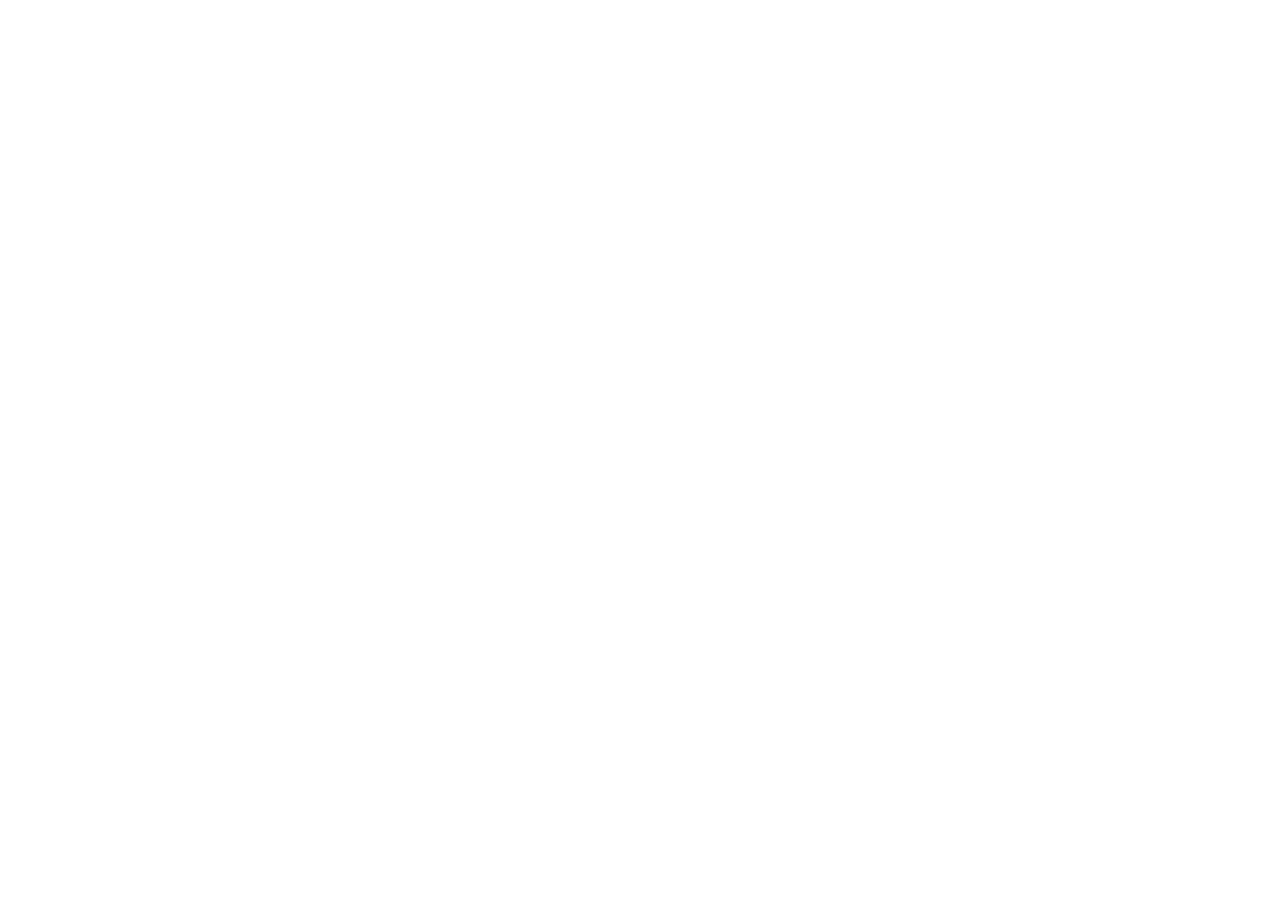
==== mrolympiaSite/index.html @ 17a4824c "1" ====
<!DOCTYPE html>
<html lang="en">
<head>
    <meta charset="UTF-8">
    <meta http-equiv="X-UA-Compatible" content="IE=edge">
    <meta name="viewport" content="width=device-width, initial-scale=1.0">
    <title>Document</title>
    <link rel="stylesheet" href="style.css">
</head>
<body>
    
</body>
</html>
---- mrolympiaSite/style.css ----
body {
 background-image: url("MrOlympiaSite_skin.jpg");
}
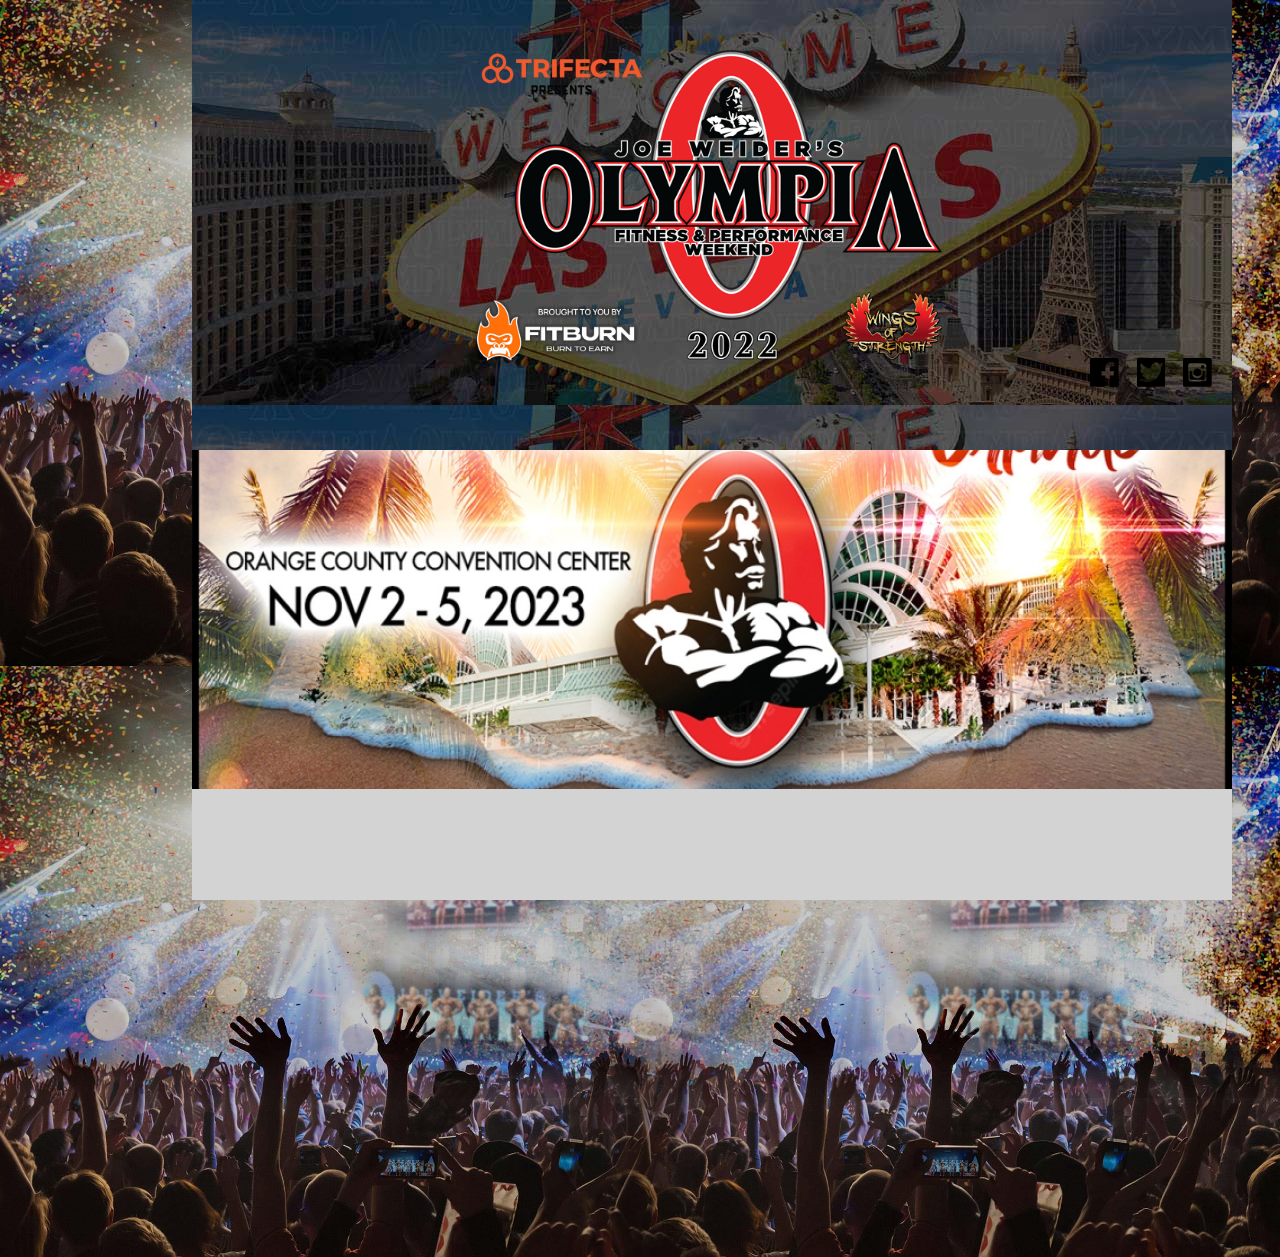
==== commit 7a200140: "OlympiaWebsiteFinished" ====
--- a/mrolympiaSite/index.html
+++ b/mrolympiaSite/index.html
@@ -8,6 +8,50 @@
     <link rel="stylesheet" href="style.css">
 </head>
 <body>
-    
+    <div class="site">
+        <div class="head">
+            <img class="logo" src="logo.png" alt="">
+        </div>
+ <div class="menubox">
+        <div class="menu"> 
+            <div class="home">HOME</div>
+            <div class="home">TICKETS</div>
+            <div class="home">SCHEDULE</div>
+            <div class="home">EXHIBITOR/SPONSOR</div>
+            <div class="home">QUALIFIED</div>
+            <div class="home">EXPO EVENT</div>
+            <div class="home">O STORE</div>
+            <div class="home">PAY PREVIEW</div>
+            <ul class="links-list">
+                <li class="list-item">
+                  <a class="facebookhover" href="https://www.facebook.com/mrolympiallc" target="_blank" rel="me" class="facebook-icon">
+                    <i class="icon">
+                        <svg xmlns="http://www.w3.org/2000/svg" viewBox="0 0 35 35"><g id="Layer_2" data-name="Layer 2"><g id="Capa_1" data-name="Capa 1"><path d="M33.07,0H1.86A1.86,1.86,0,0,0,0,1.86V33.14A1.86,1.86,0,0,0,1.86,35H18.69V21.45H14.13V16.16h4.56V12.27c0-4.52,2.76-7,6.8-7a38.24,38.24,0,0,1,4.07.21v4.73h-2.8c-2.19,0-2.61,1-2.61,2.57v3.37h5.23l-.68,5.28H24.15V35h9A1.86,1.86,0,0,0,35,33.14V1.93A1.93,1.93,0,0,0,33.07,0Z"/></g></g></svg>
+                    </i>
+                    <span class="hidden">Facebook</span>
+                  </a>
+                </li>
+                <li class="list-item">
+                  <a class="twitterhover" href="https://twitter.com/MrOlympiaLLC" target="_blank" rel="me" class="twitter-icon">
+                    <i class="icon">
+                        <svg xmlns="http://www.w3.org/2000/svg" viewBox="0 0 35 35"><g id="Layer_2" data-name="Layer 2"><g id="Capa_1" data-name="Capa 1"><path d="M33.14,0H1.86A1.86,1.86,0,0,0,0,1.86V33.14A1.86,1.86,0,0,0,1.86,35H33.14A1.86,1.86,0,0,0,35,33.14V1.86A1.86,1.86,0,0,0,33.14,0ZM32,8.68a12,12,0,0,1-2.91,3c0,.23,0,.46,0,.69a16.74,16.74,0,0,1-16.91,16.9,16.79,16.79,0,0,1-9.1-2.67A.15.15,0,0,1,3,26.47a.14.14,0,0,1,.15-.09,13,13,0,0,0,1.39.08,11.55,11.55,0,0,0,6.91-2.26A6,6,0,0,1,6.23,20a.12.12,0,0,1,0-.14.15.15,0,0,1,.13,0,5.9,5.9,0,0,0,2,0,6.07,6.07,0,0,1-4.25-5.77V14a.18.18,0,0,1,.08-.13.17.17,0,0,1,.14,0,5.64,5.64,0,0,0,2.1.68A6,6,0,0,1,4.2,9.87a6.09,6.09,0,0,1,.82-3,.14.14,0,0,1,.11-.07.13.13,0,0,1,.13.05A16.58,16.58,0,0,0,17.1,12.91a6.34,6.34,0,0,1,0-2.6A5.75,5.75,0,0,1,19.32,7a6,6,0,0,1,8.05.57A11.59,11.59,0,0,0,31,6.14a.15.15,0,0,1,.16,0,.14.14,0,0,1,.05.16,6.07,6.07,0,0,1-2.12,3,11.26,11.26,0,0,0,2.72-.83.14.14,0,0,1,.16,0A.14.14,0,0,1,32,8.68Z"/></g></g></svg>
+                    </i>
+                    <span class="hidden">Twitter</span>
+                  </a>
+                </li>
+                <li class="list-item">
+                  <a class="instagramhover" href="https://www.instagram.com/MrOlympiaLLC" target="_blank" rel="me" class="instagram-icon">
+                    <i class="icon">
+                        <svg xmlns="http://www.w3.org/2000/svg" viewBox="0 0 35 35"><g id="Layer_2" data-name="Layer 2"><g id="Capa_1" data-name="Capa 1"><path d="M24.3,16h2.2v9.44a1,1,0,0,1-1.05,1.05H9.55A1,1,0,0,1,8.5,25.45V16h2.2A7,7,0,1,0,24.46,17.5,6.67,6.67,0,0,0,24.3,16Zm-7.54,6.12a4.69,4.69,0,1,0-3.89-3.89A4.68,4.68,0,0,0,16.76,22.13Zm6.36-9.45h1.79a.94.94,0,0,0,.94-.95V10A1,1,0,0,0,24.91,9H23.12a1,1,0,0,0-.95.95v1.79A1,1,0,0,0,23.12,12.68ZM35,1.86V33.14A1.86,1.86,0,0,1,33.14,35H1.86A1.86,1.86,0,0,1,0,33.14V1.86A1.86,1.86,0,0,1,1.86,0H33.14A1.86,1.86,0,0,1,35,1.86Zm-6.35,7.3a2.81,2.81,0,0,0-2.81-2.81H9.16A2.81,2.81,0,0,0,6.35,9.16V25.84a2.81,2.81,0,0,0,2.81,2.81H25.84a2.81,2.81,0,0,0,2.81-2.81Z"/></g></g></svg>
+                    </i>
+                    <span class="hidden">Instagram</span>
+                  </a>
+                </li>
+              </ul>
+        </div>
+        </div>
+            <div class="ad">
+                <img class="addjpg"src="DAN-OLYMPIA-ORLANDO-2023-1200x520-.jpg" alt=""></div>
+    </div>
 </body>
 </html>--- a/mrolympiaSite/style.css
+++ b/mrolympiaSite/style.css
@@ -1,3 +1,92 @@
-body {
- background-image: url("MrOlympiaSite_skin.jpg");
+@import url('https://fonts.googleapis.com/css2?family=Raleway&display=swap');
+*{
+    margin: 0;
+    padding: 0;
+    box-sizing: border-box;
+}
+body{
+    background-image: url("MrOlympia2019Site_skin.jpg");
+    background-size: cover;
+    background-position: fixed;
+    width: auto;
+    height: max-content;
+    padding-left: 15%;
+    font-family: 'BenchNine', sans-serif;
+    }
+
+
+.site{
+
+    background-color: lightgrey;
+    max-width: 1040px;
+    width: 1040px;
+    height: 100%;
+    position: absolute; 
+    margin: 0;
+    }
+
+.logo{
+    height: 40.5vh;
+    padding-top: 50px;
+}
+
+.head{
+    background-image: url("lasvegassign.jpg");
+    position: absolute;
+    text-align: center;
+    height: 50vh;
+    width: 100%;
+    margin: 0;
+}
+.menu{           
+    display: flex;
+    background-color: lightgrey;
+    width: max-content;
+    margin-top: 355px;
+    font-size: 5px;
+    padding-right: 0%;
+}
+.home{
+    display: inline-block;
+    border: none;
+    padding: 11px 7px 8px;
+    font-weight: bold;
+    font-size: 15px;
+    line-height: 1;
+    color: #d22d31;
+    text-transform: uppercase;
+    text-decoration: none;
+}
+.links-list {
+    position: absolute;
+    display: flex;
+    width: 140px;
+    height: 100%;
+    margin: 2px;
+    padding-top: 1px;
+    right: 0rem;
+}
+li {
+    width: 30px;
+    display: inline-block;
+    margin-right: 18px;
+}
+
+
+.hidden {
+        display: none;
+      }
+
+.facebookhover:hover {
+    fill: #3c5a99;
+}
+
+.twitterhover:hover{
+    fill: #1c9ceb;
+}
+.instagramhover:hover{
+    fill: #d12d32;
+}
+.home:hover{
+    background-color: white;
 }